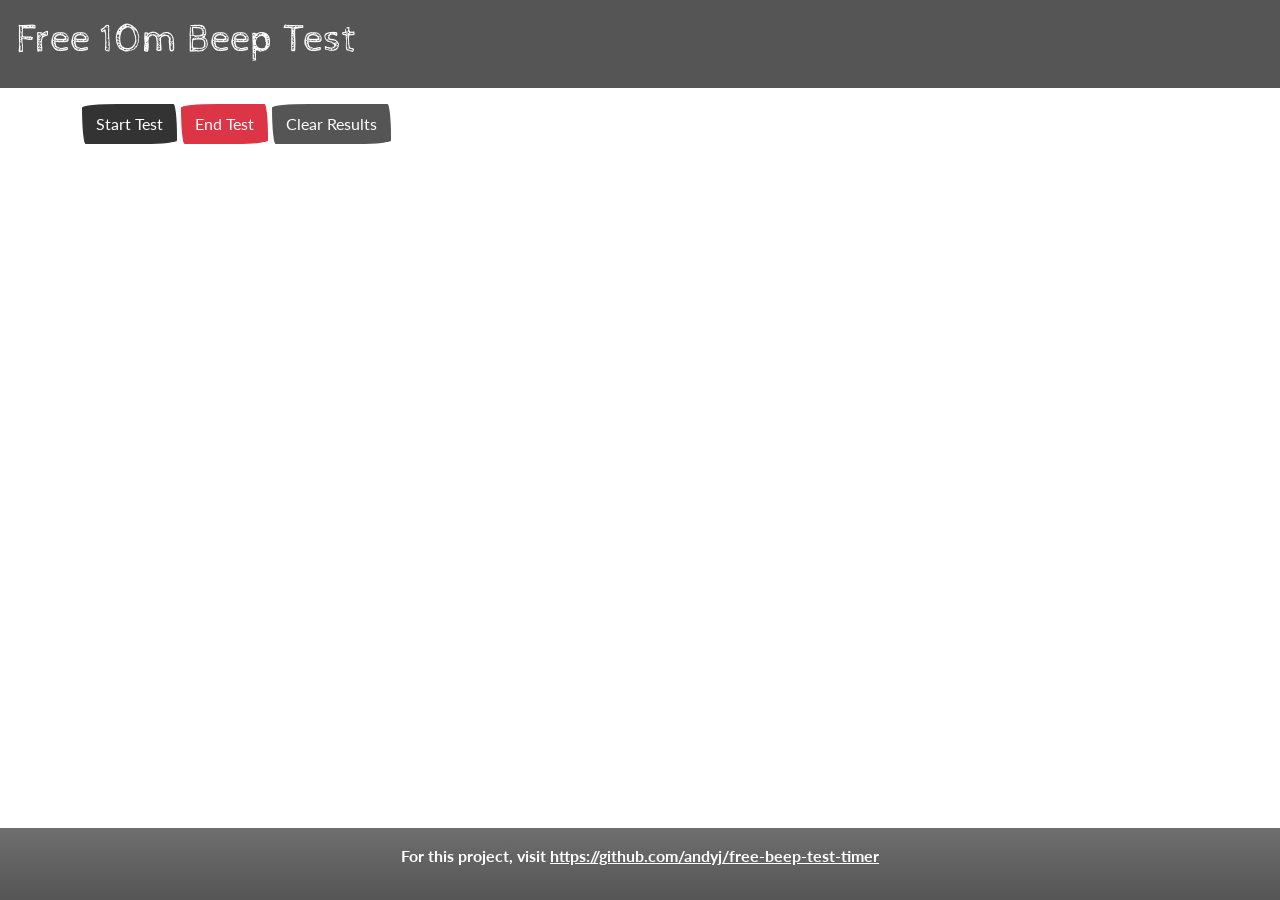
==== src/index.html @ f236c1d6 "new folder structure" ====
<!DOCTYPE html>
<html lang="en">
<head>
  <meta charset="UTF-8">
  <meta name="viewport" content="width=device-width, initial-scale=1.0">
  <title>Free 10m Beep Test</title>
  <link href="https://cdn.jsdelivr.net/npm/bootstrap@5.0.2/dist/css/bootstrap.min.css" rel="stylesheet" integrity="sha384-EVSTQN3/azprG1Anm3QDgpJLIm9Nao0Yz1ztcQTwFspd3yD65VohhpuuCOmLASjC" crossorigin="anonymous">
  <link href="https://fonts.googleapis.com/css2?family=Lato:wght@400;700&display=swap" rel="stylesheet">
  <link rel="stylesheet" href="css/bootswatch.sketchy.css">
  <link rel="stylesheet" href="css/style.css">
</head>
<body>
  <header class="text-white bg-dark p-3 mb-3">
    <h1>Free 10m Beep Test</h1>
  </header>
  <div class="container">
    <div class="d-grid gap-2 d-md-block">
      <button id="startButton" class="btn btn-primary">Start Test</button>
      <button id="endButton" class="btn btn-danger">End Test</button>
      <button id="clearButton" class="btn btn-secondary">Clear Results</button>
    </div>
  </div>
  <div class="footer text-center bg-secondary bg-gradient text-white p-3 ">
    <p>For this project, visit <a href="https://github.com/andyj/free-beep-test-timer" target="_blank" class="text-white">https://github.com/andyj/free-beep-test-timer</a></p>
  </div>
  <audio id="startingInAudio" src="mp3s/startingin.mp3" preload="auto"></audio>
  <audio id="beepAudio" src="mp3s/beep.mp3" preload="auto"></audio>
  <audio id="finishedAudio" src="mp3s/finished.mp3" preload="auto"></audio>
  <script src="js/app.js"></script>
</body>
</html>
---- src/css/style.css ----
body {
  font-family: 'Lato', serif;
}
.footer {
  position: fixed;
  bottom: 0;
  width: 100%;
}
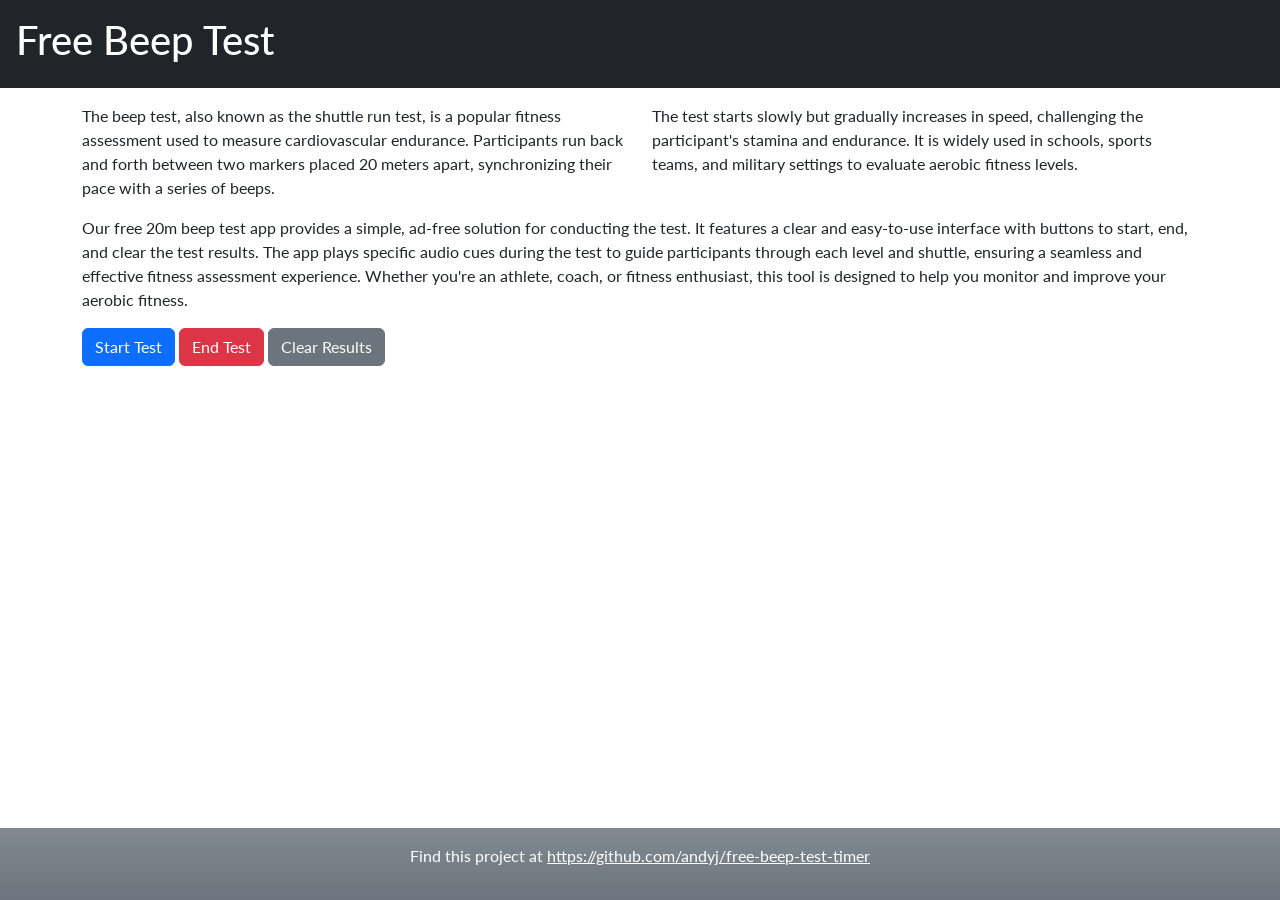
==== commit 742fcf0a: "style changes" ====
--- a/src/index.html
+++ b/src/index.html
@@ -3,17 +3,31 @@
 <head>
   <meta charset="UTF-8">
   <meta name="viewport" content="width=device-width, initial-scale=1.0">
-  <title>Free 10m Beep Test</title>
+  <title>Free Beep Test</title>
   <link href="https://cdn.jsdelivr.net/npm/bootstrap@5.0.2/dist/css/bootstrap.min.css" rel="stylesheet" integrity="sha384-EVSTQN3/azprG1Anm3QDgpJLIm9Nao0Yz1ztcQTwFspd3yD65VohhpuuCOmLASjC" crossorigin="anonymous">
   <link href="https://fonts.googleapis.com/css2?family=Lato:wght@400;700&display=swap" rel="stylesheet">
-  <link rel="stylesheet" href="css/bootswatch.sketchy.css">
+  <link rel="stylesheet" href="//cdn.jsdelivr.net/npm/bootstrap@5.3.2/dist/css/bootstrap.min.css">
   <link rel="stylesheet" href="css/style.css">
 </head>
 <body>
   <header class="text-white bg-dark p-3 mb-3">
-    <h1>Free 10m Beep Test</h1>
+    <h1>Free Beep Test</h1>
   </header>
   <div class="container">
+    <div class="row">
+      <div class="col">
+        <p>The beep test, also known as the shuttle run test, is a popular fitness assessment used to measure cardiovascular endurance. Participants run back and forth between two markers placed 20 meters apart, synchronizing their pace with a series of beeps. </p>
+      </div>
+      <div class="col">
+        <p>The test starts slowly but gradually increases in speed, challenging the participant's stamina and endurance. It is widely used in schools, sports teams, and military settings to evaluate aerobic fitness levels.</p>
+      </div>
+
+    </div>
+    <div class="row">
+      <div class="col">
+        <p>Our free 20m beep test app provides a simple, ad-free solution for conducting the test. It features a clear and easy-to-use interface with buttons to start, end, and clear the test results. The app plays specific audio cues during the test to guide participants through each level and shuttle, ensuring a seamless and effective fitness assessment experience. Whether you're an athlete, coach, or fitness enthusiast, this tool is designed to help you monitor and improve your aerobic fitness.</p>
+      </div>
+    </div>
     <div class="d-grid gap-2 d-md-block">
       <button id="startButton" class="btn btn-primary">Start Test</button>
       <button id="endButton" class="btn btn-danger">End Test</button>
@@ -21,7 +35,7 @@
     </div>
   </div>
   <div class="footer text-center bg-secondary bg-gradient text-white p-3 ">
-    <p>For this project, visit <a href="https://github.com/andyj/free-beep-test-timer" target="_blank" class="text-white">https://github.com/andyj/free-beep-test-timer</a></p>
+    <p>Find this project at <a href="https://github.com/andyj/free-beep-test-timer" target="_blank" class="text-white">https://github.com/andyj/free-beep-test-timer</a></p>
   </div>
   <audio id="startingInAudio" src="mp3s/startingin.mp3" preload="auto"></audio>
   <audio id="beepAudio" src="mp3s/beep.mp3" preload="auto"></audio>
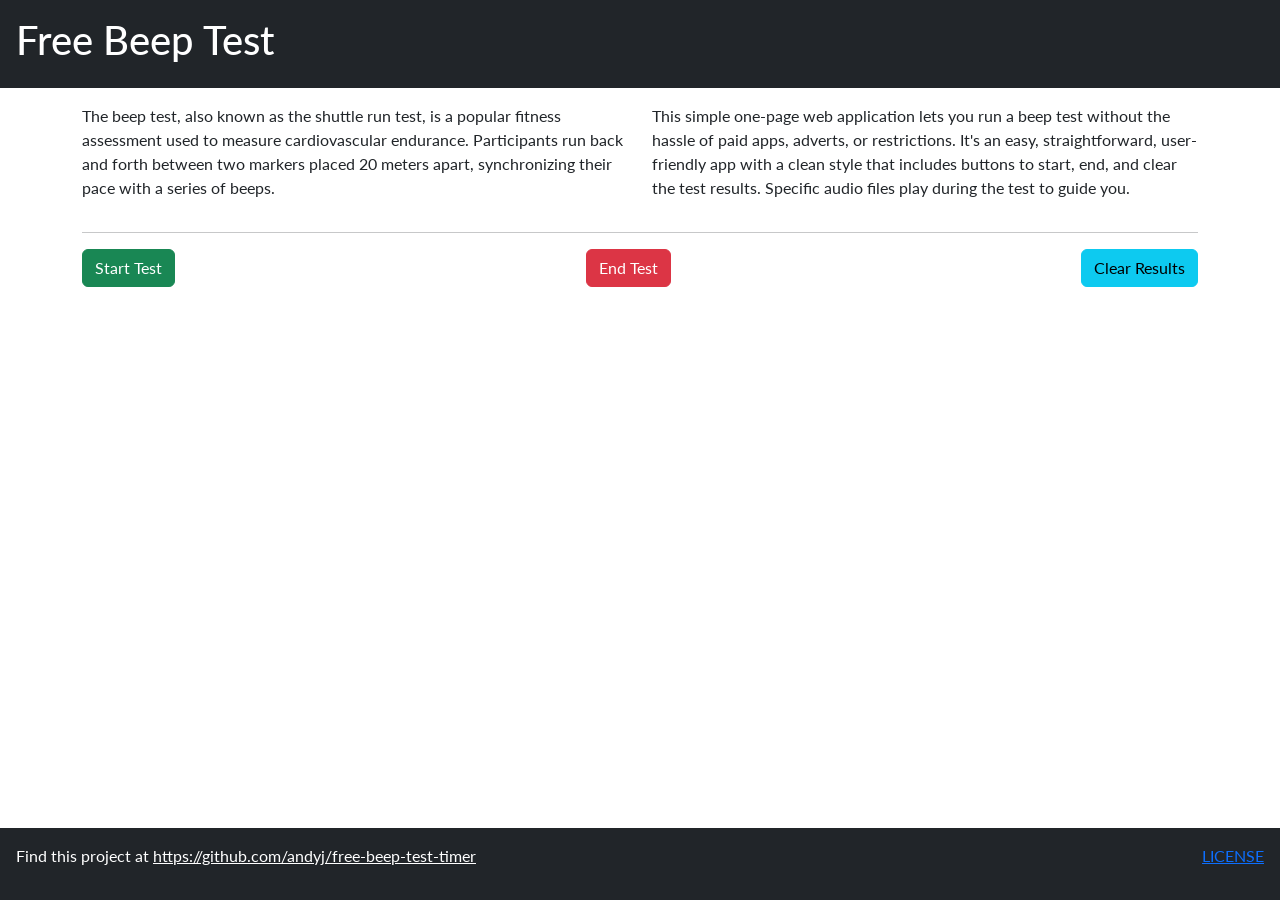
==== commit 0a6b8b38: "cleaning up" ====
--- a/src/index.html
+++ b/src/index.html
@@ -4,7 +4,6 @@
   <meta charset="UTF-8">
   <meta name="viewport" content="width=device-width, initial-scale=1.0">
   <title>Free Beep Test</title>
-  <link href="https://cdn.jsdelivr.net/npm/bootstrap@5.0.2/dist/css/bootstrap.min.css" rel="stylesheet" integrity="sha384-EVSTQN3/azprG1Anm3QDgpJLIm9Nao0Yz1ztcQTwFspd3yD65VohhpuuCOmLASjC" crossorigin="anonymous">
   <link href="https://fonts.googleapis.com/css2?family=Lato:wght@400;700&display=swap" rel="stylesheet">
   <link rel="stylesheet" href="//cdn.jsdelivr.net/npm/bootstrap@5.3.2/dist/css/bootstrap.min.css">
   <link rel="stylesheet" href="css/style.css">
@@ -16,26 +15,26 @@
   <div class="container">
     <div class="row">
       <div class="col">
-        <p>The beep test, also known as the shuttle run test, is a popular fitness assessment used to measure cardiovascular endurance. Participants run back and forth between two markers placed 20 meters apart, synchronizing their pace with a series of beeps. </p>
+        <p>The beep test, also known as the shuttle run test, is a popular fitness assessment used to measure cardiovascular endurance. Participants run back and forth between two markers placed 20 meters apart, synchronizing their pace with a series of beeps.</p>
       </div>
       <div class="col">
-        <p>The test starts slowly but gradually increases in speed, challenging the participant's stamina and endurance. It is widely used in schools, sports teams, and military settings to evaluate aerobic fitness levels.</p>
-      </div>
-
-    </div>
-    <div class="row">
-      <div class="col">
-        <p>Our free 20m beep test app provides a simple, ad-free solution for conducting the test. It features a clear and easy-to-use interface with buttons to start, end, and clear the test results. The app plays specific audio cues during the test to guide participants through each level and shuttle, ensuring a seamless and effective fitness assessment experience. Whether you're an athlete, coach, or fitness enthusiast, this tool is designed to help you monitor and improve your aerobic fitness.</p>
+        <p>This simple one-page web application lets you run a beep test without the hassle of paid apps, adverts, or restrictions. It's an easy, straightforward, user-friendly app with a clean style that includes buttons to start, end, and clear the test results. Specific audio files play during the test to guide you.</p>
       </div>
     </div>
-    <div class="d-grid gap-2 d-md-block">
-      <button id="startButton" class="btn btn-primary">Start Test</button>
+    <hr>
+    <div class="d-flex justify-content-between mb-3">
+      <button id="startButton" class="btn btn-success">Start Test</button>
       <button id="endButton" class="btn btn-danger">End Test</button>
-      <button id="clearButton" class="btn btn-secondary">Clear Results</button>
+      <button id="clearButton" class="btn btn-info">Clear Results</button>
     </div>
   </div>
-  <div class="footer text-center bg-secondary bg-gradient text-white p-3 ">
-    <p>Find this project at <a href="https://github.com/andyj/free-beep-test-timer" target="_blank" class="text-white">https://github.com/andyj/free-beep-test-timer</a></p>
+  <div class="footer text-white bg-dark p-3 d-flex justify-content-between">
+    <div>
+      <p>Find this project at <a href="https://github.com/andyj/free-beep-test-timer" target="_blank" class="text-white">https://github.com/andyj/free-beep-test-timer</a></p>
+    </div>
+    <div class="text-end">
+      <a href="https://github.com/andyj/free-beep-test-timer/blob/main/LICENSE">LICENSE</a>
+    </div>
   </div>
   <audio id="startingInAudio" src="mp3s/startingin.mp3" preload="auto"></audio>
   <audio id="beepAudio" src="mp3s/beep.mp3" preload="auto"></audio>
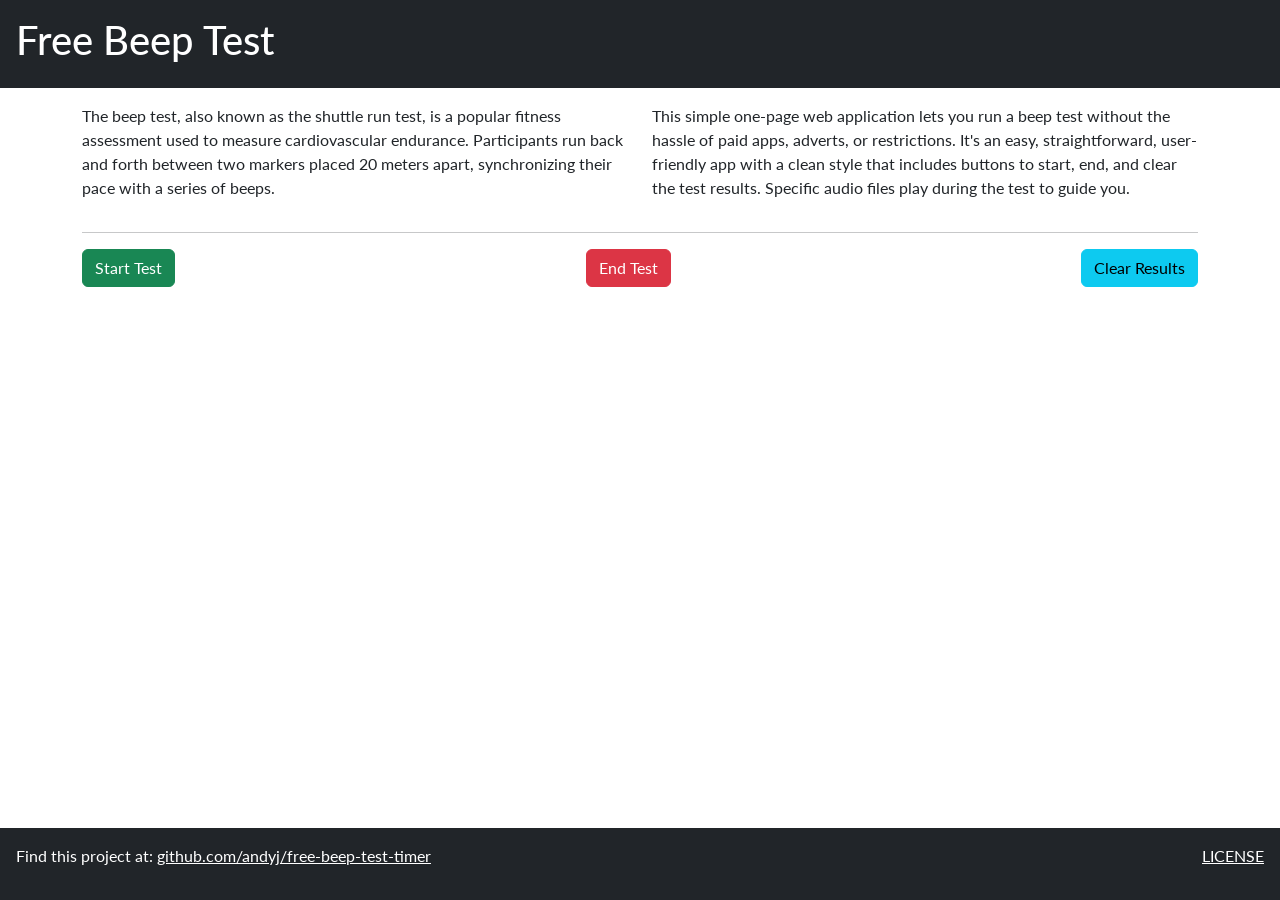
==== commit 08e5328d: "new icons" ====
--- a/src/index.html
+++ b/src/index.html
@@ -4,6 +4,13 @@
   <meta charset="UTF-8">
   <meta name="viewport" content="width=device-width, initial-scale=1.0">
   <title>Free Beep Test</title>
+  <link rel="apple-touch-icon" sizes="180x180" href="apple-touch-icon.png">
+  <link rel="icon" type="image/png" sizes="32x32" href="favicon-32x32.png">
+  <link rel="icon" type="image/png" sizes="16x16" href="favicon-16x16.png">
+  <link rel="manifest" href="site.webmanifest">
+  <link rel="mask-icon" href="safari-pinned-tab.svg" color="#5bbad5">
+  <meta name="msapplication-TileColor" content="#da532c">
+  <meta name="theme-color" content="#ffffff">
   <link href="https://fonts.googleapis.com/css2?family=Lato:wght@400;700&display=swap" rel="stylesheet">
   <link rel="stylesheet" href="//cdn.jsdelivr.net/npm/bootstrap@5.3.2/dist/css/bootstrap.min.css">
   <link rel="stylesheet" href="css/style.css">
@@ -30,10 +37,10 @@
   </div>
   <div class="footer text-white bg-dark p-3 d-flex justify-content-between">
     <div>
-      <p>Find this project at <a href="https://github.com/andyj/free-beep-test-timer" target="_blank" class="text-white">https://github.com/andyj/free-beep-test-timer</a></p>
+      <p>Find this project at: <a href="https://github.com/andyj/free-beep-test-timer" target="_blank" class="text-white">github.com/andyj/free-beep-test-timer</a></p>
     </div>
     <div class="text-end">
-      <a href="https://github.com/andyj/free-beep-test-timer/blob/main/LICENSE">LICENSE</a>
+      <a href="https://github.com/andyj/free-beep-test-timer/blob/main/LICENSE" target="_blank" class="text-white">LICENSE</a>
     </div>
   </div>
   <audio id="startingInAudio" src="mp3s/startingin.mp3" preload="auto"></audio>
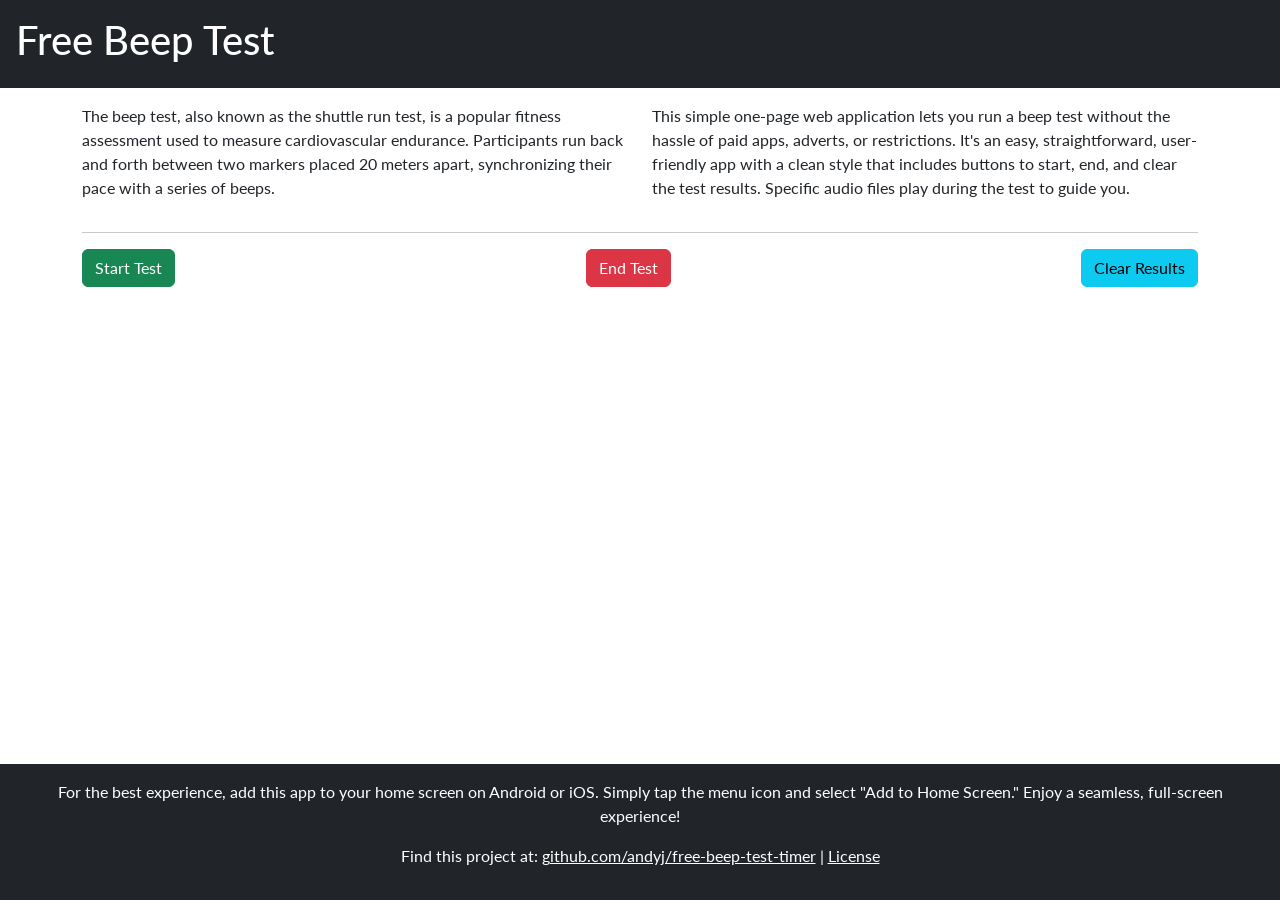
==== commit a2401cd1: "new footer message" ====
--- a/src/index.html
+++ b/src/index.html
@@ -35,13 +35,12 @@
       <button id="clearButton" class="btn btn-info">Clear Results</button>
     </div>
   </div>
-  <div class="footer text-white bg-dark p-3 d-flex justify-content-between">
-    <div>
-      <p>Find this project at: <a href="https://github.com/andyj/free-beep-test-timer" target="_blank" class="text-white">github.com/andyj/free-beep-test-timer</a></p>
-    </div>
-    <div class="text-end">
-      <a href="https://github.com/andyj/free-beep-test-timer/blob/main/LICENSE" target="_blank" class="text-white">LICENSE</a>
-    </div>
+  <div class="footer text-white bg-dark p-3 text-center">
+    <p>For the best experience, add this app to your home screen on Android or iOS. Simply tap the menu icon and select "Add to Home Screen." Enjoy a seamless, full-screen experience!</p>
+    <p>
+      Find this project at: <a href="https://github.com/andyj/free-beep-test-timer" target="_blank" class="text-white">github.com/andyj/free-beep-test-timer</a>
+      | <a href="https://github.com/andyj/free-beep-test-timer/blob/main/LICENSE" target="_blank" class="text-white">License</a>
+    </p>
   </div>
   <audio id="startingInAudio" src="mp3s/startingin.mp3" preload="auto"></audio>
   <audio id="beepAudio" src="mp3s/beep.mp3" preload="auto"></audio>
